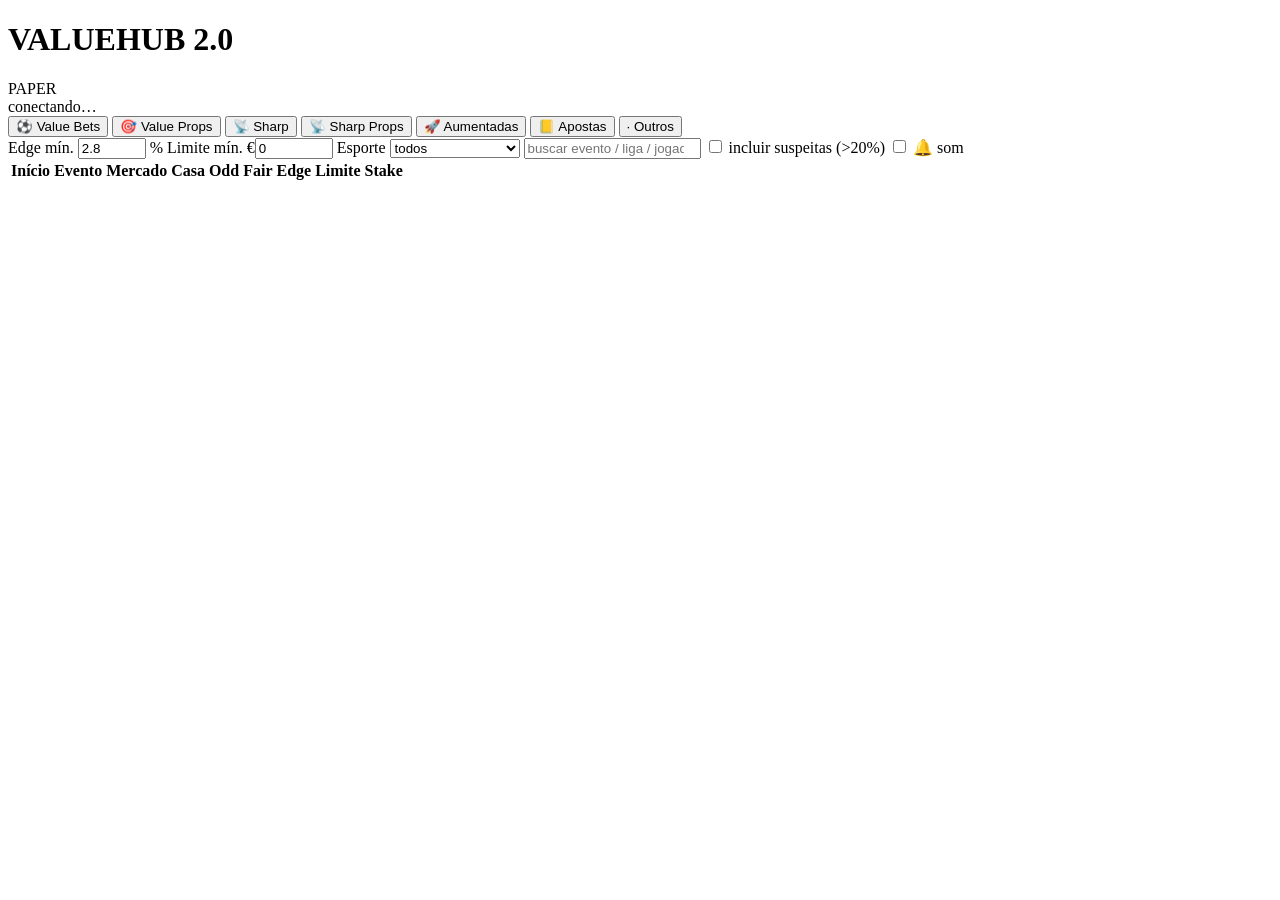
==== web/index.html @ f92b801e "Initial commit" ====
<!DOCTYPE html>
<html lang="pt-BR">
<head>
<meta charset="utf-8">
<title>Value HUB 2.0</title>
<meta name="viewport" content="width=device-width, initial-scale=1">
<link rel="stylesheet" href="/static/style.css">
</head>
<body>
<header>
  <div class="brand">
    <h1>VALUE<span>HUB</span> 2.0</h1>
    <span class="paper-badge" id="paperBadge">PAPER</span>
  </div>
  <div class="status" id="statusBar">
    <span class="dot" id="statusDot"></span>
    <span id="statusText">conectando…</span>
  </div>
</header>

<nav class="tabs">
  <button class="tab active" data-tab="value">⚽ Value Bets</button>
  <button class="tab" data-tab="props">🎯 Value Props</button>
  <button class="tab" data-tab="sharp">📡 Sharp</button>
  <button class="tab" data-tab="sharpprops">📡 Sharp Props</button>
  <button class="tab" data-tab="boosts">🚀 Aumentadas</button>
  <button class="tab" data-tab="bets">📒 Apostas</button>
  <button class="tab" data-tab="other">· Outros</button>
</nav>

<div class="filters" id="filtersBar">
  <label>Edge mín. <input type="number" id="fMinEdge" value="2.8" step="0.5" min="2.8" style="width:60px"> %</label>
  <label>Limite mín. €<input type="number" id="fMinLimit" value="0" step="50" min="0" style="width:70px"
    title="esconde mercados de liquidez baixa (ex.: 100 remove os alertas de €50)"></label>
  <label>Esporte
    <select id="fSport">
      <option value="">todos</option>
      <option>Football</option><option>Basketball</option>
      <option>American Football</option><option>Ice Hockey</option>
      <option>Baseball</option><option>Tennis</option>
    </select>
  </label>
  <label><input type="search" id="fSearch" placeholder="buscar evento / liga / jogador"></label>
  <label class="chk"><input type="checkbox" id="fSuspicious"> incluir suspeitas (&gt;20%)</label>
  <label class="chk"><input type="checkbox" id="fSound"> 🔔 som</label>
  <span class="count" id="oppCount"></span>
</div>

<main>
  <section id="pane-opps">
    <table id="oppTable">
      <thead><tr>
        <th>Início</th><th>Evento</th><th>Mercado</th><th>Casa</th>
        <th>Odd</th><th>Fair</th><th>Edge</th><th>Limite</th><th>Stake</th><th></th>
      </tr></thead>
      <tbody id="oppBody"></tbody>
    </table>
    <p class="empty" id="oppEmpty" hidden>Nenhuma oportunidade no momento com esses filtros.</p>
    <div class="card" id="nearCard" hidden>
      <h2>Melhores linhas do momento <small class="ev-sub">(abaixo do corte — não são apostas)</small></h2>
      <p class="hint">O scanner está funcionando: estas são as linhas mais próximas de virar valor.
        Value bets são raras por natureza — a odd da casa precisa superar a fair odds da Pinnacle.</p>
      <table>
        <thead><tr><th>Início</th><th>Evento</th><th>Mercado</th><th>Casa</th>
          <th>Odd</th><th>Fair</th><th>Edge</th><th>Corte</th></tr></thead>
        <tbody id="nearBody"></tbody>
      </table>
    </div>
  </section>

  <section id="pane-boosts" hidden>
    <div class="boost-grid">
      <div class="card">
        <h2>Calculadora de Boost — Simples</h2>
        <p class="hint">Odd turbinada vs. mercado de 2 vias na casa de referência (de-vig Shin).</p>
        <div class="form-row">
          <label>Odd turbinada <input type="number" id="bsBoost" step="0.01" placeholder="2.50"></label>
          <label>Ref: lado apostado <input type="number" id="bsSide" step="0.01" placeholder="2.20"></label>
          <label>Ref: lado oposto <input type="number" id="bsOpp" step="0.01" placeholder="1.72"></label>
          <button id="bsCalc">Calcular</button>
        </div>
        <div class="boost-result" id="bsResult"></div>
      </div>
      <div class="card">
        <h2>Calculadora de Boost — Combinada</h2>
        <p class="hint">Uma linha por perna: <code>oddLado,oddOposto</code> — ou só a odd da mesma múltipla noutra casa.</p>
        <div class="form-row">
          <label>Odd turbinada <input type="number" id="bcBoost" step="0.01" placeholder="3.96"></label>
          <label>Pernas <textarea id="bcLegs" rows="3" placeholder="1.85,2.00&#10;1.60,2.35"></textarea></label>
          <label>ou odd da múltipla na ref <input type="number" id="bcRef" step="0.01" placeholder="3.40"></label>
          <button id="bcCalc">Calcular</button>
        </div>
        <div class="boost-result" id="bcResult"></div>
      </div>
    </div>
    <div class="card">
      <h2>Boosts capturados pela extensão</h2>
      <table id="boostTable">
        <thead><tr><th>Capturado</th><th>Fonte</th><th>Título</th><th>Odd antiga</th><th>Odd nova</th><th>Δ%</th></tr></thead>
        <tbody id="boostBody"></tbody>
      </table>
      <p class="empty" id="boostEmpty" hidden>Nada capturado ainda — navegue na Betano/Bet365 com a extensão ativa.</p>
    </div>
  </section>

  <section id="pane-sharp" hidden>
    <div class="cards" id="sharpCards"></div>
    <div class="filters" style="padding-left:0;padding-right:0">
      <label>Esporte
        <select id="sSport"><option value="">todos</option>
          <option>Soccer</option><option>Basketball</option></select>
      </label>
      <label>Mercado
        <select id="sMarket"><option value="">todos</option>
          <option>ML</option><option>Spread</option><option>Totals</option>
          <option>ML HT</option><option>Spread HT</option><option>Totals HT</option>
          <option>Corners Totals</option><option>Corners Spread</option>
          <option>Corners Totals HT</option><option>Corners Spread HT</option></select>
      </label>
      <label><input type="search" id="sSearch" placeholder="buscar time / liga"></label>
      <span class="count" id="sharpCount"></span>
    </div>
    <p class="hint">Estas são as <b>fair odds calculadas por nós</b>: linha crua da Pinnacle
      com o vig removido (método Shin). É a referência que substitui o consenso pago —
      contra ela mediremos o valor das casas-alvo.</p>
    <table id="sharpTable">
      <thead><tr>
        <th>Início</th><th>Evento</th><th>Mercado</th><th>Linha</th>
        <th>Lados (crua → FAIR)</th><th>Limite</th>
      </tr></thead>
      <tbody id="sharpBody"></tbody>
    </table>
    <p class="empty" id="sharpEmpty" hidden>Aguardando a primeira varredura da Pinnacle…</p>
  </section>

  <section id="pane-sharpprops" hidden>
    <div class="cards" id="spCards"></div>
    <div class="filters" style="padding-left:0;padding-right:0">
      <label><input type="search" id="spSearch" placeholder="buscar jogador / time / liga"></label>
      <span class="count" id="spCount"></span>
    </div>
    <p class="hint">Referência sharp de <b>player props</b> — a linha do <b>FanDuel</b> de-vigada
      (a sharp reconhecida de props americanos). Requer <code>ODDS_API_KEY</code>.
      No verão, popula com MLB e WNBA.</p>
    <table id="spTable">
      <thead><tr>
        <th>Início</th><th>Jogo</th><th>Jogador</th><th>Mercado</th><th>Linha</th>
        <th>Lados (crua → FAIR)</th>
      </tr></thead>
      <tbody id="spBody"></tbody>
    </table>
    <p class="empty" id="spEmpty" hidden>Sem props do FanDuel — confira a ODDS_API_KEY e a temporada (MLB/WNBA ativos no verão).</p>
  </section>

  <section id="pane-extracted" hidden>
    <div class="filters" style="padding-left:0;padding-right:0">
      <label>Casa
        <select id="exSource"><option value="">todas</option>
          <option value="bet365">Bet365</option><option value="betano">Betano</option></select>
      </label>
      <label><input type="search" id="exSearch" placeholder="buscar evento"></label>
      <span class="count" id="exCount"></span>
    </div>
    <p class="hint">Tudo que a extensão <b>capturou da tela</b> (Bet365/Betano), cru, antes de
      qualquer cruzamento. Se você abriu um jogo e ele aparece aqui, a captura está funcionando —
      o value bet só surge quando bate contra uma sharp (com a Pinnacle no ar).</p>
    <div id="exBody"></div>
    <p class="empty" id="exEmpty" hidden>Nada capturado ainda. Abra a Bet365/Betano com a extensão ativa.</p>
  </section>

  <section id="pane-bets" hidden>
    <div class="cards" id="summaryCards"></div>
    <table id="betTable">
      <thead><tr>
        <th>#</th><th>Registrada</th><th>Jogo em</th><th>Evento</th><th>Mercado</th><th>Casa</th>
        <th>Odd</th><th>Edge</th><th>Stake</th><th>CLV</th><th>Resultado</th><th>Lucro</th><th></th>
      </tr></thead>
      <tbody id="betBody"></tbody>
    </table>
    <p class="empty" id="betEmpty" hidden>Nenhuma aposta registrada ainda.</p>
  </section>
</main>

<div id="parlayBar" class="parlay-bar" hidden></div>
<footer id="footerInfo"></footer>
<script src="/static/app.js"></script>
</body>
</html>
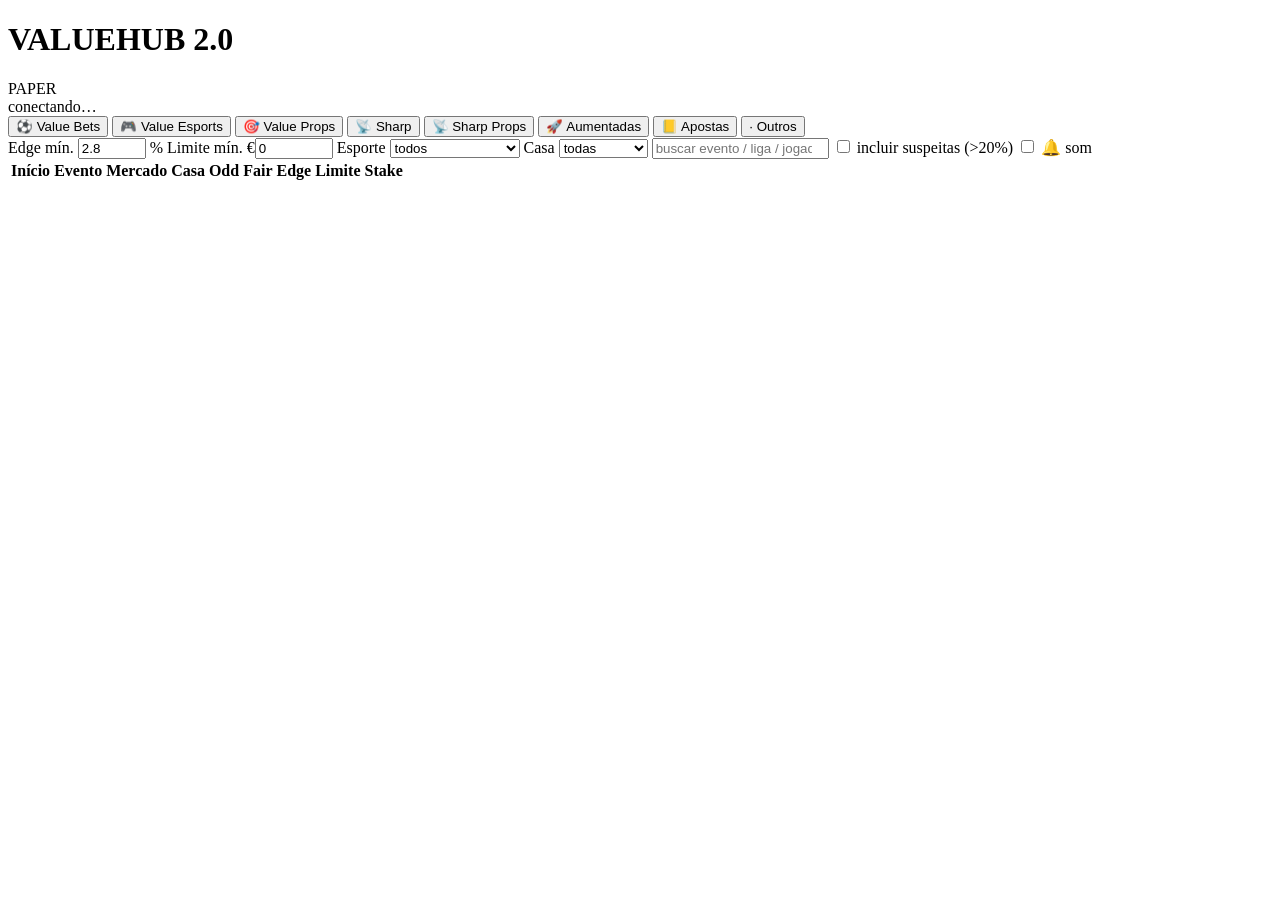
==== commit 512de265: "Fix Polymarket bugs: spread parsing, team similarity, and active events filter. Add Bet365 initial s" ====
--- a/web/index.html
+++ b/web/index.html
@@ -20,6 +20,7 @@
 
 <nav class="tabs">
   <button class="tab active" data-tab="value">⚽ Value Bets</button>
+  <button class="tab" data-tab="esports">🎮 Value Esports</button>
   <button class="tab" data-tab="props">🎯 Value Props</button>
   <button class="tab" data-tab="sharp">📡 Sharp</button>
   <button class="tab" data-tab="sharpprops">📡 Sharp Props</button>
@@ -35,9 +36,21 @@
   <label>Esporte
     <select id="fSport">
       <option value="">todos</option>
-      <option>Football</option><option>Basketball</option>
-      <option>American Football</option><option>Ice Hockey</option>
-      <option>Baseball</option><option>Tennis</option>
+      <option value="Soccer">Soccer (Futebol)</option>
+      <option value="Basketball">Basketball</option>
+      <option value="Football">American Football</option>
+      <option value="Hockey">Ice Hockey</option>
+      <option value="Baseball">Baseball</option>
+      <option value="Tennis">Tennis</option>
+      <option value="E Sports">E-Sports</option>
+    </select>
+  </label>
+  <label>Casa
+    <select id="fBook">
+      <option value="">todas</option>
+      <option value="Betano">Betano</option>
+      <option value="Polymarket">Polymarket</option>
+      <option value="Bet365">Bet365</option>
     </select>
   </label>
   <label><input type="search" id="fSearch" placeholder="buscar evento / liga / jogador"></label>
@@ -169,10 +182,33 @@
   </section>
 
   <section id="pane-bets" hidden>
+    <div class="filters" style="padding-left:0;padding-right:0">
+      <label>Esporte
+        <select id="bSport">
+          <option value="">todos</option>
+          <option value="Soccer">Soccer (Futebol)</option>
+          <option value="Basketball">Basketball</option>
+          <option value="Football">American Football</option>
+          <option value="Hockey">Ice Hockey</option>
+          <option value="Baseball">Baseball</option>
+          <option value="Tennis">Tennis</option>
+          <option value="E Sports">E-Sports</option>
+        </select>
+      </label>
+      <label>Origem
+        <select id="bTab">
+          <option value="">todas</option>
+          <option value="value">Value Bets</option>
+          <option value="esports">Value Esports</option>
+          <option value="props">Value Props</option>
+          <option value="dupla">Dupla</option>
+        </select>
+      </label>
+    </div>
     <div class="cards" id="summaryCards"></div>
     <table id="betTable">
       <thead><tr>
-        <th>#</th><th>Registrada</th><th>Jogo em</th><th>Evento</th><th>Mercado</th><th>Casa</th>
+        <th>#</th><th>Registrada</th><th>Jogo em</th><th>Evento</th><th>Mercado</th><th>Casa</th><th>Origem</th>
         <th>Odd</th><th>Edge</th><th>Stake</th><th>CLV</th><th>Resultado</th><th>Lucro</th><th></th>
       </tr></thead>
       <tbody id="betBody"></tbody>
@@ -183,6 +219,6 @@
 
 <div id="parlayBar" class="parlay-bar" hidden></div>
 <footer id="footerInfo"></footer>
-<script src="/static/app.js"></script>
+<script src="/static/app.js?v=2"></script>
 </body>
 </html>
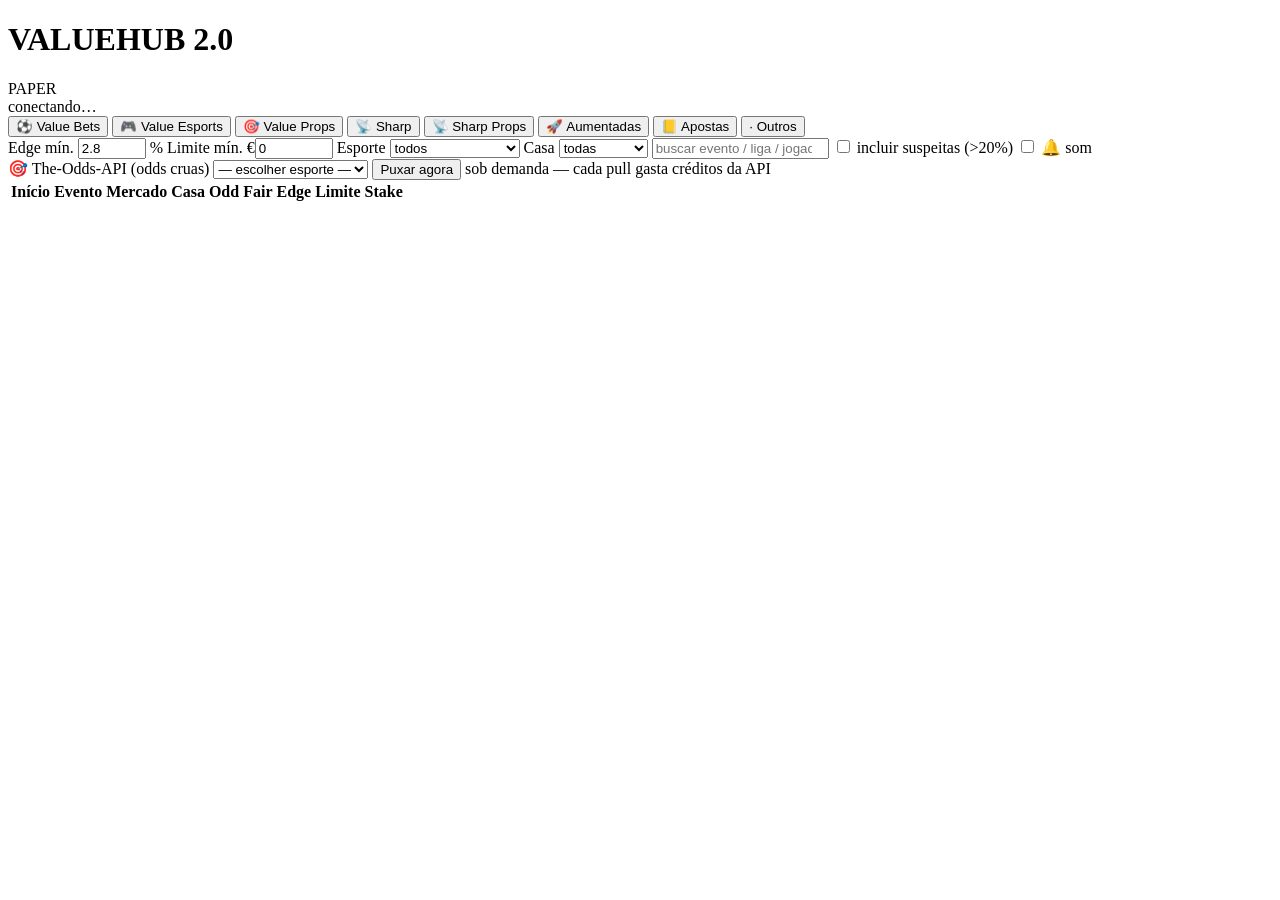
==== commit 5cd46c04: "fix(polymarket): parse handicap from question properly" ====
--- a/web/index.html
+++ b/web/index.html
@@ -61,6 +61,12 @@
 
 <main>
   <section id="pane-opps">
+    <div class="card b365pull" id="b365PullCard">
+      <span class="b365-title">🎯 The-Odds-API (odds cruas)</span>
+      <select id="b365Sport"><option value="">— escolher esporte —</option></select>
+      <button id="b365Pull" class="act win" type="button">Puxar agora</button>
+      <span class="ev-sub" id="b365PullMsg">sob demanda — cada pull gasta créditos da API</span>
+    </div>
     <table id="oppTable">
       <thead><tr>
         <th>Início</th><th>Evento</th><th>Mercado</th><th>Casa</th>
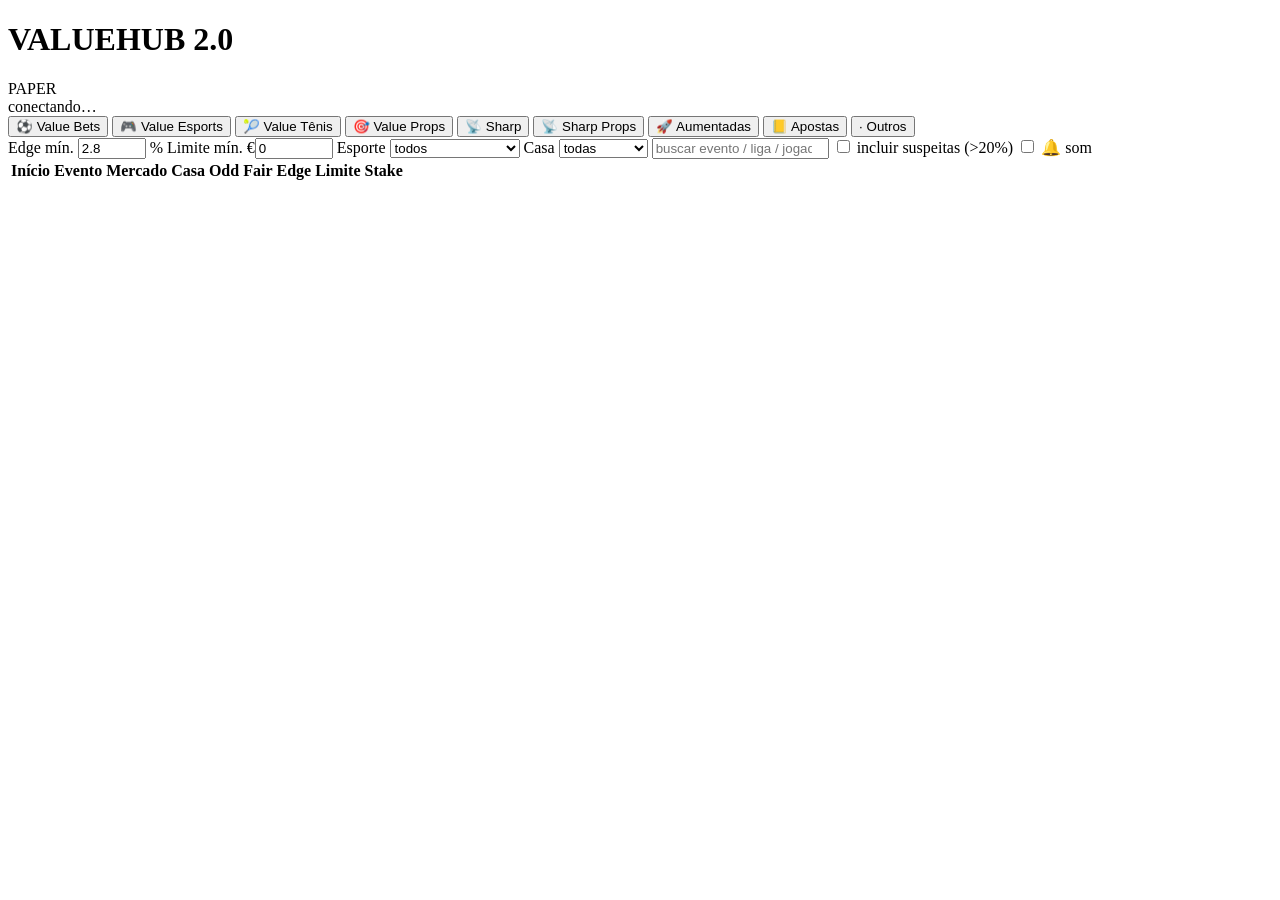
==== commit c9805e83: "feat: novos coletores (Estrela/Betnacional/BetMGM), tênis, props Betano e correções de consenso/UX C" ====
--- a/web/index.html
+++ b/web/index.html
@@ -21,6 +21,7 @@
 <nav class="tabs">
   <button class="tab active" data-tab="value">⚽ Value Bets</button>
   <button class="tab" data-tab="esports">🎮 Value Esports</button>
+  <button class="tab" data-tab="tenis">🎾 Value Tênis</button>
   <button class="tab" data-tab="props">🎯 Value Props</button>
   <button class="tab" data-tab="sharp">📡 Sharp</button>
   <button class="tab" data-tab="sharpprops">📡 Sharp Props</button>
@@ -61,12 +62,6 @@
 
 <main>
   <section id="pane-opps">
-    <div class="card b365pull" id="b365PullCard">
-      <span class="b365-title">🎯 The-Odds-API (odds cruas)</span>
-      <select id="b365Sport"><option value="">— escolher esporte —</option></select>
-      <button id="b365Pull" class="act win" type="button">Puxar agora</button>
-      <span class="ev-sub" id="b365PullMsg">sob demanda — cada pull gasta créditos da API</span>
-    </div>
     <table id="oppTable">
       <thead><tr>
         <th>Início</th><th>Evento</th><th>Mercado</th><th>Casa</th>
